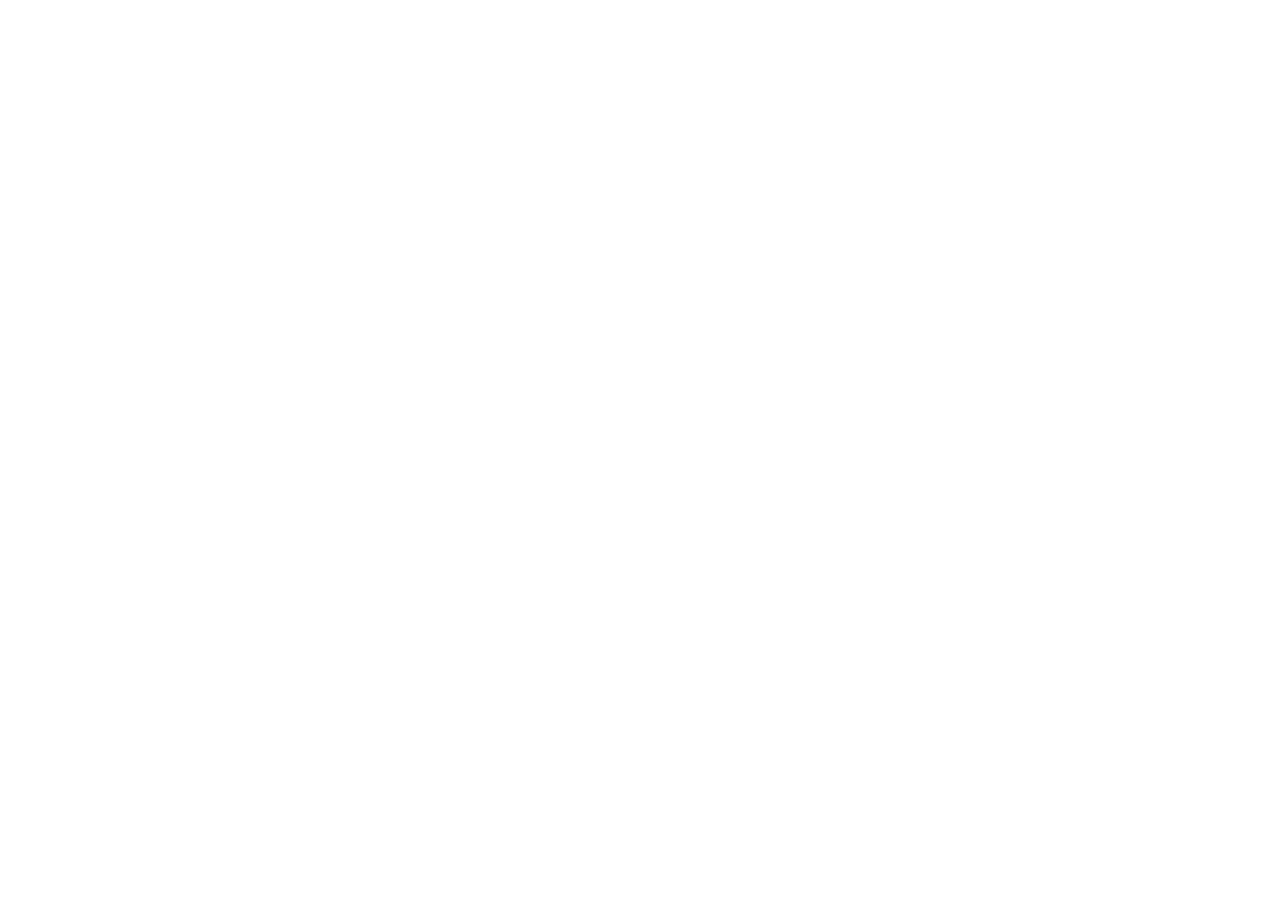
==== index3.html @ c0d7dd8d "add file" ====
<!DOCTYPE html>
<html lang="en">
<head>
    <meta charset="UTF-8">
    <meta name="viewport" content="width=device-width, initial-scale=1.0">
    <title>Домашка 3</title>
    <link rel="stylesheet" href="./css/style3.css">
<script src="./js/third.js" charset="UTF-8"></script>
</head>
<body>
    
</body>
</html>
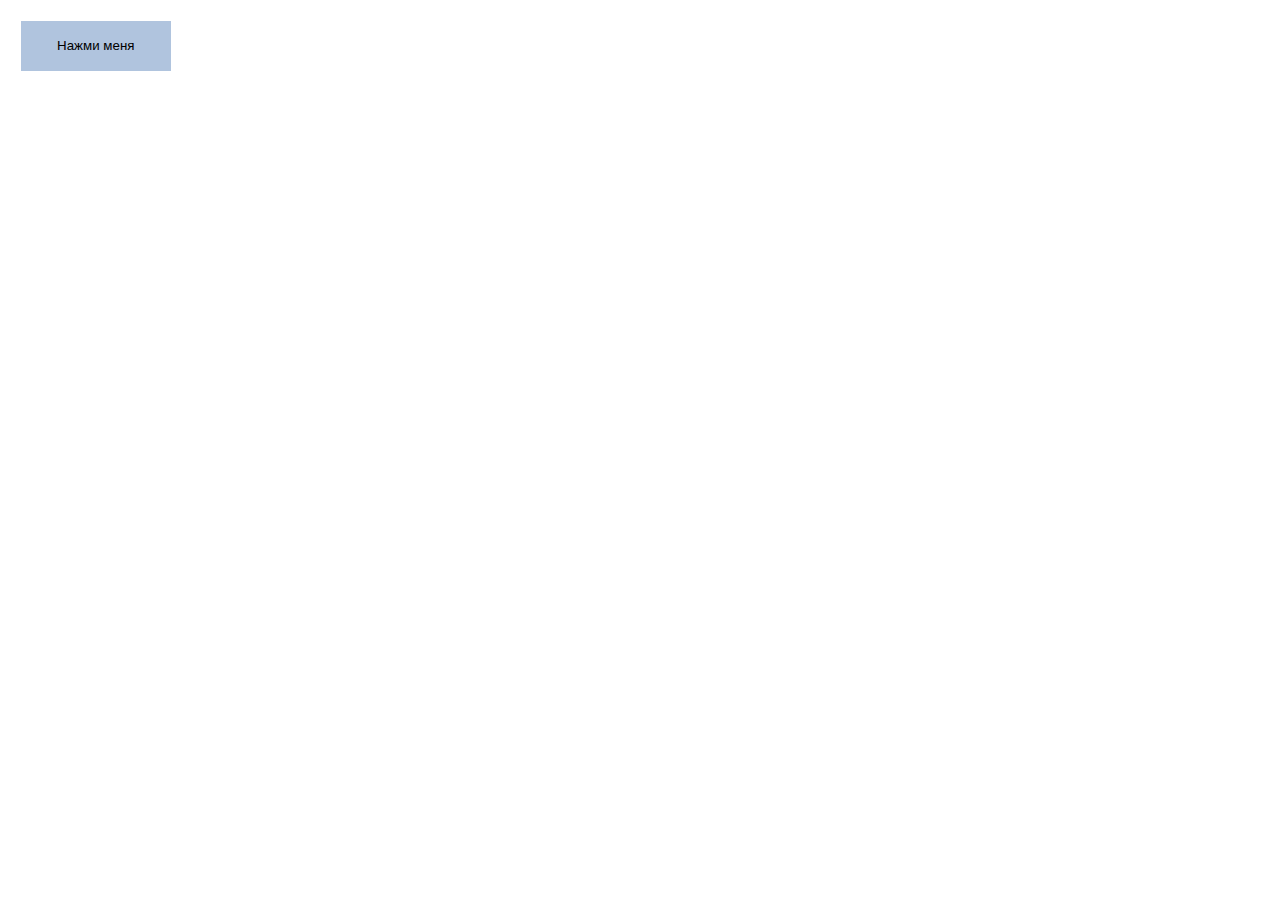
==== commit 93bf56b6: "finish" ====
--- a/index3.html
+++ b/index3.html
@@ -8,6 +8,6 @@
 <script src="./js/third.js" charset="UTF-8"></script>
 </head>
 <body>
-    
+    <button class="clickbox">Нажми меня</button>
 </body>
 </html>--- a/css/style3.css
+++ b/css/style3.css
@@ -0,0 +1,9 @@
+.clickbox {
+    width: 150px;
+    height: 50px;
+    background-color: lightsteelblue;
+    margin: 1vw;
+    border: none;
+    cursor: pointer;
+    transition: all 0.3s ease;
+}